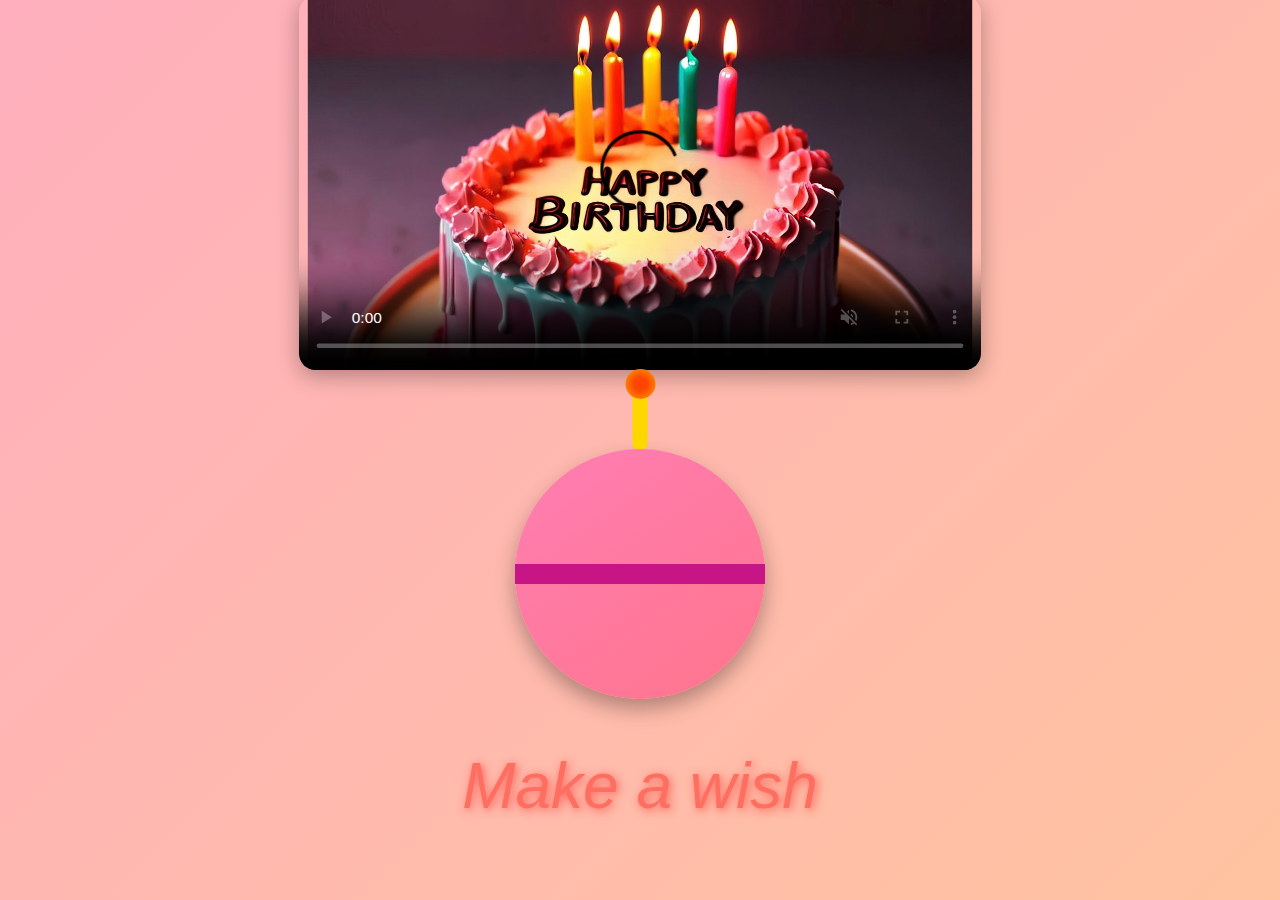
==== index2.html @ a30d0053 "Initial commit" ====
<!DOCTYPE html>
<html lang="en">
<head>
    <meta charset="UTF-8">
    <meta name="viewport" content="width=device-width, initial-scale=1.0">
    <title>Gift Cake</title>
    <link rel="stylesheet" href="style2.css">
    
</head>
<body>
    <div class="cake-container">
        <video width="620" height="340" controls autoplay muted loop poster="img/3.jpg">
            <source src="video/cake.mp4">
        </video><br>
        <br>
        <div class="cake">
            <div class="candle">
                <div class="flame"></div>
            </div>
            <div class="ribbon"></div>
        </div>
        <p class="Make" >Make a wish</p>
    </div>
</body>
</html>
---- style2.css ----
/* ตั้งค่าพื้นฐาน */
body {
    font-family: 'Arial', sans-serif;
    display: flex;
    justify-content: center;
    align-items: center;
    min-height: 100vh;
    margin: 0;
    background: linear-gradient(135deg, #ffafbd, #ffc3a0);
    overflow: hidden;
    animation: backgroundGlow 10s infinite alternate;
}

/* เอฟเฟกต์พื้นหลังที่เปลี่ยนแปลง */
@keyframes backgroundGlow {
    0% { background: linear-gradient(135deg, #ffafbd, #ffc3a0); }
    50% { background: linear-gradient(135deg, #ff758c, #ff7eb3); }
    100% { background: linear-gradient(135deg, #ffc3a0, #ffafbd); }
}

/* เค้ก */
.cake-container {
    position: relative;
    text-align: center;
    display: flex;
    flex-direction: column;
    align-items: center;
    gap: 30px;
    animation: scaleUp 3s ease-in-out;
}

@keyframes scaleUp {
    0% { transform: scale(0.5); opacity: 0; }
    100% { transform: scale(1); opacity: 1; }
}

/* วิดีโอ */
video {
    border-radius: 15px;
    box-shadow: 0 5px 20px rgba(0, 0, 0, 0.3);
    transform: scale(1.1);
    animation: zoomIn 5s ease-in-out infinite alternate;
}

@keyframes zoomIn {
    0% { transform: scale(1.1); }
    50% { transform: scale(1); }
    100% { transform: scale(1.1); }
}

/* เค้ก */
/* เค้ก */
.cake {
    width: 250px;
    height: 250px;
    background: linear-gradient(145deg, #ff7eb3, #ff758c);
    border-radius: 50%;
    box-shadow: 0 10px 20px rgba(0, 0, 0, 0.3);
    position: relative;
    animation: bounceCake 2s ease-in-out infinite;
}

/* แอนิเมชันการเด้งของเค้ก */
@keyframes bounceCake {
    0% { transform: translateY(0); }
    20% { transform: translateY(-20px); }
    40% { transform: translateY(0); }
    60% { transform: translateY(-15px); }
    80% { transform: translateY(0); }
    100% { transform: translateY(-10px); }
}


/* ริบบิ้น */
.ribbon {
    width: 100%;
    height: 20px;
    background: #c71585;
    position: absolute;
    top: 50%;
    transform: translateY(-50%) rotate(0deg);
    animation: ribbonSwing 2s ease-in-out infinite alternate;
}

/* การแกว่งของริบบิ้น */
@keyframes ribbonSwing {
    0% { transform: translateY(-50%) rotate(-10deg); }
    100% { transform: translateY(-50%) rotate(10deg); }
}

/* เทียน */
.candle {
    width: 15px;
    height: 60px;
    background: #ffd700;
    border-radius: 5px;
    position: absolute;
    top: -60px;
    left: 50%;
    transform: translateX(-50%);
    animation: floatCandle 1.5s ease-in-out infinite alternate;
}

/* การลอยของเทียน */
@keyframes floatCandle {
    0% { transform: translateX(-50%) translateY(0); }
    100% { transform: translateX(-50%) translateY(-10px); }
}

/* เปลวไฟ */
.flame {
    width: 30px;
    height: 30px;
    background: radial-gradient(circle, #ff4500 30%, #ffa500);
    position: absolute;
    top: -20px;
    left: 50%;
    transform: translateX(-50%);
    border-radius: 50%;
    animation: flameFlicker 1s infinite ease-in-out;
}

/* การกระพริบของเปลวไฟ */
@keyframes flameFlicker {
    0%, 100% { transform: translateX(-50%) scale(1); }
    50% { transform: translateX(-50%) scale(1.1); }
}

/* ข้อความ Make a wish */
.Make {
    font-family: 'Arial', Helvetica, sans-serif;
    color: #ff6f61;
    font-size: 4em;
    margin-top: 20px;
    text-shadow: 2px 2px 10px rgba(255, 0, 0, 0.5);
    font-style: italic;
    text-align: center;
    animation: textGlow 1.5s infinite alternate;
}

/* การเรืองแสงของข้อความ */
@keyframes textGlow {
    0% { text-shadow: 0 0 20px #ff6f61, 0 0 30px #ff6f61; }
    100% { text-shadow: 0 0 30px #ff6f61, 0 0 40px #ff6f61; }
}
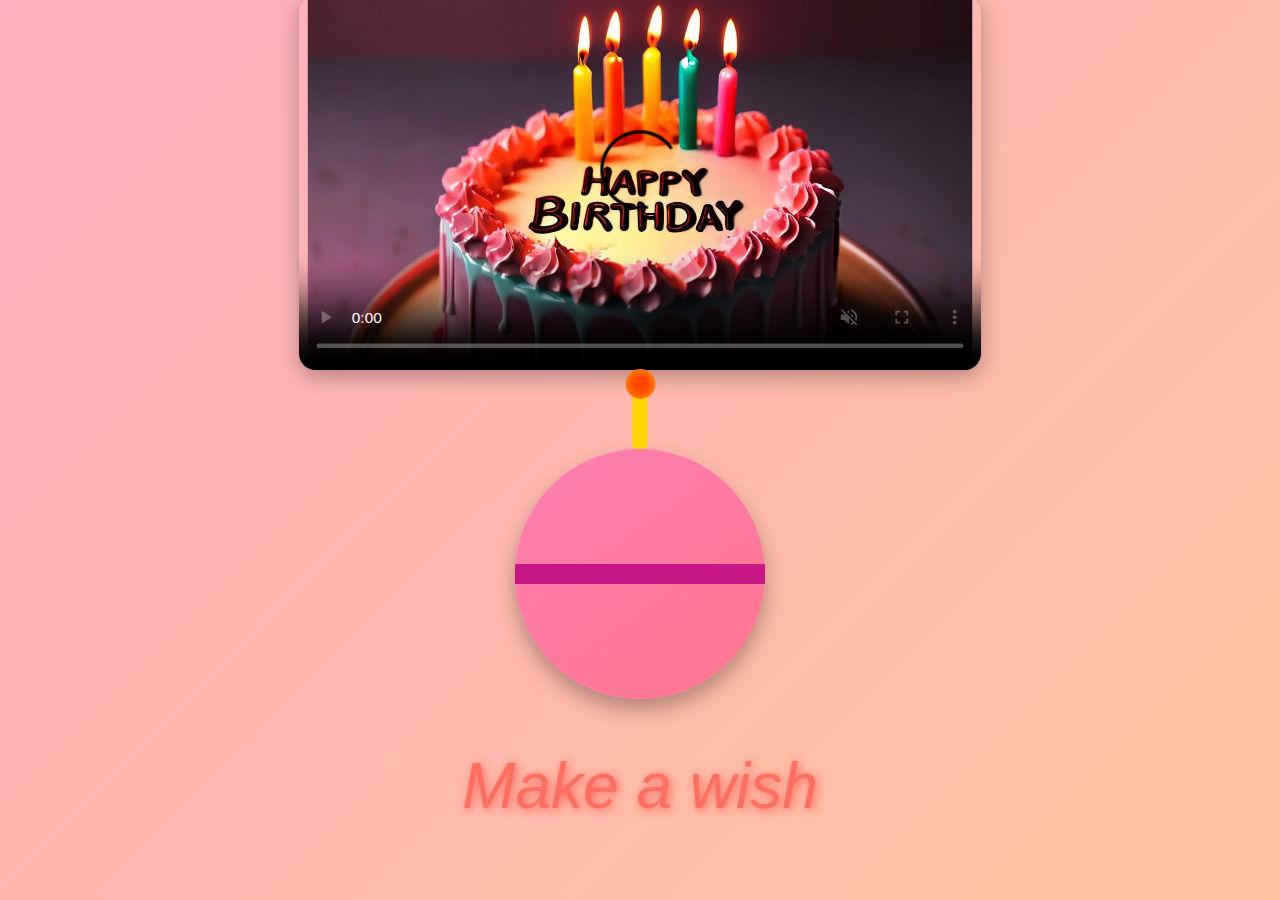
==== commit 6d23d8af: "first commit" ====
--- a/index2.html
+++ b/index2.html
@@ -4,13 +4,12 @@
     <meta charset="UTF-8">
     <meta name="viewport" content="width=device-width, initial-scale=1.0">
     <title>Gift Cake</title>
-    <link rel="stylesheet" href="style2.css">
-    
+    <link rel="stylesheet" href="css/style2.css"> 
 </head>
 <body>
     <div class="cake-container">
-        <video width="620" height="340" controls autoplay muted loop poster="img/3.jpg">
-            <source src="video/cake.mp4">
+        <video width="620" height="340" controls autoplay muted loop poster="img/3.jpg"> 
+            <source src="video/cake.mp4"> 
         </video><br>
         <br>
         <div class="cake">
@@ -19,7 +18,7 @@
             </div>
             <div class="ribbon"></div>
         </div>
-        <p class="Make" >Make a wish</p>
+        <p class="Make">Make a wish</p>
     </div>
 </body>
 </html>
--- a/css/style2.css
+++ b/css/style2.css
@@ -0,0 +1,145 @@
+/* ตั้งค่าพื้นฐาน */
+body {
+    font-family: 'Arial', sans-serif;
+    display: flex;
+    justify-content: center;
+    align-items: center;
+    min-height: 100vh;
+    margin: 0;
+    background: linear-gradient(135deg, #ffafbd, #ffc3a0);
+    overflow: hidden;
+    animation: backgroundGlow 10s infinite alternate;
+}
+
+/* เอฟเฟกต์พื้นหลังที่เปลี่ยนแปลง */
+@keyframes backgroundGlow {
+    0% { background: linear-gradient(135deg, #ffafbd, #ffc3a0); }
+    50% { background: linear-gradient(135deg, #ff758c, #ff7eb3); }
+    100% { background: linear-gradient(135deg, #ffc3a0, #ffafbd); }
+}
+
+/* เค้ก */
+.cake-container {
+    position: relative;
+    text-align: center;
+    display: flex;
+    flex-direction: column;
+    align-items: center;
+    gap: 30px;
+    animation: scaleUp 3s ease-in-out;
+}
+
+@keyframes scaleUp {
+    0% { transform: scale(0.5); opacity: 0; }
+    100% { transform: scale(1); opacity: 1; }
+}
+
+/* วิดีโอ */
+video {
+    border-radius: 15px;
+    box-shadow: 0 5px 20px rgba(0, 0, 0, 0.3);
+    transform: scale(1.1);
+    animation: zoomIn 5s ease-in-out infinite alternate;
+}
+
+@keyframes zoomIn {
+    0% { transform: scale(1.1); }
+    50% { transform: scale(1); }
+    100% { transform: scale(1.1); }
+}
+
+/* เค้ก */
+/* เค้ก */
+.cake {
+    width: 250px;
+    height: 250px;
+    background: linear-gradient(145deg, #ff7eb3, #ff758c);
+    border-radius: 50%;
+    box-shadow: 0 10px 20px rgba(0, 0, 0, 0.3);
+    position: relative;
+    animation: bounceCake 2s ease-in-out infinite;
+}
+
+/* แอนิเมชันการเด้งของเค้ก */
+@keyframes bounceCake {
+    0% { transform: translateY(0); }
+    20% { transform: translateY(-20px); }
+    40% { transform: translateY(0); }
+    60% { transform: translateY(-15px); }
+    80% { transform: translateY(0); }
+    100% { transform: translateY(-10px); }
+}
+
+
+/* ริบบิ้น */
+.ribbon {
+    width: 100%;
+    height: 20px;
+    background: #c71585;
+    position: absolute;
+    top: 50%;
+    transform: translateY(-50%) rotate(0deg);
+    animation: ribbonSwing 2s ease-in-out infinite alternate;
+}
+
+/* การแกว่งของริบบิ้น */
+@keyframes ribbonSwing {
+    0% { transform: translateY(-50%) rotate(-10deg); }
+    100% { transform: translateY(-50%) rotate(10deg); }
+}
+
+/* เทียน */
+.candle {
+    width: 15px;
+    height: 60px;
+    background: #ffd700;
+    border-radius: 5px;
+    position: absolute;
+    top: -60px;
+    left: 50%;
+    transform: translateX(-50%);
+    animation: floatCandle 1.5s ease-in-out infinite alternate;
+}
+
+/* การลอยของเทียน */
+@keyframes floatCandle {
+    0% { transform: translateX(-50%) translateY(0); }
+    100% { transform: translateX(-50%) translateY(-10px); }
+}
+
+/* เปลวไฟ */
+.flame {
+    width: 30px;
+    height: 30px;
+    background: radial-gradient(circle, #ff4500 30%, #ffa500);
+    position: absolute;
+    top: -20px;
+    left: 50%;
+    transform: translateX(-50%);
+    border-radius: 50%;
+    animation: flameFlicker 1s infinite ease-in-out;
+}
+
+/* การกระพริบของเปลวไฟ */
+@keyframes flameFlicker {
+    0%, 100% { transform: translateX(-50%) scale(1); }
+    50% { transform: translateX(-50%) scale(1.1); }
+}
+
+/* ข้อความ Make a wish */
+.Make {
+    font-family: 'Arial', Helvetica, sans-serif;
+    color: #ff6f61;
+    font-size: 4em;
+    margin-top: 20px;
+    text-shadow: 2px 2px 10px rgba(255, 0, 0, 0.5);
+    font-style: italic;
+    text-align: center;
+    animation: textGlow 1.5s infinite alternate;
+}
+
+/* การเรืองแสงของข้อความ */
+@keyframes textGlow {
+    0% { text-shadow: 0 0 20px #ff6f61, 0 0 30px #ff6f61; }
+    100% { text-shadow: 0 0 30px #ff6f61, 0 0 40px #ff6f61; }
+}
